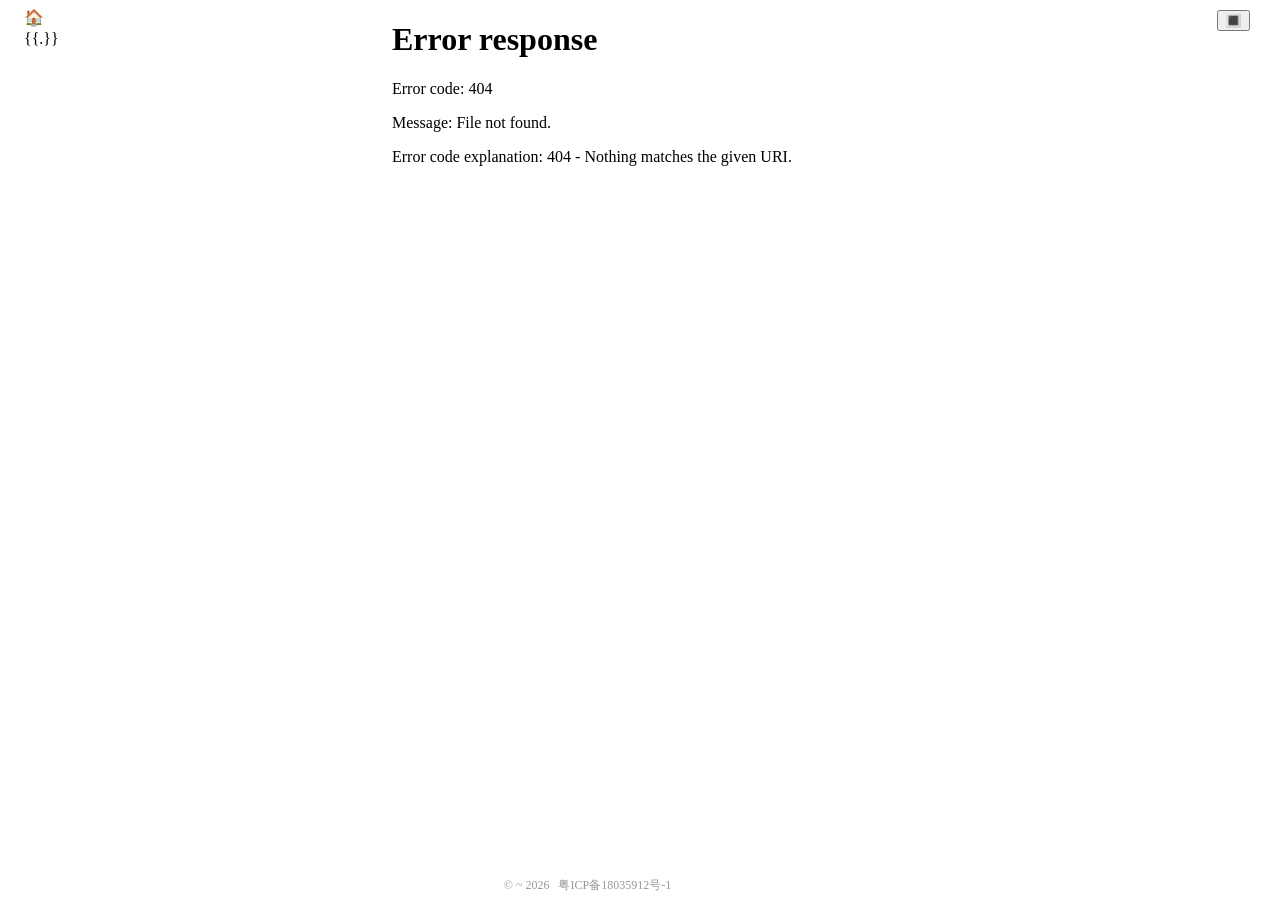
==== server/tpl/home.html @ 7db0177f "2025.02" ====
<!DOCTYPE html>
<html lang="zh-CN">
<head>
	<meta charset="UTF-8" />
	<meta name="viewport" content="width=device-width, initial-scale=1.0" />
	<link rel="icon" type="image/x-icon" href="/static/favicon.ico" />
	<base target="view" />
	<title>编程笔记-个人技术分享</title>
	<style>
		html{
			scrollbar-width: thin;
		}
		body {
			margin: 0;
			padding: 0;
			font-size: 16px;
		}
		nav {
			padding-top: 6px;
			width: 30%;
			height: calc(100vh - 36px);
			overflow: hidden auto;
			scrollbar-width: none;
			word-break: break-all;
		}
		li {
			list-style-type: none;
			line-height: 24px;
		}
		ul {
			margin: 0 0 0 24px;
			padding: 0;
		}
		.sub-ul {
			display: none;
		}
		.dir {
			color: #f60;
			cursor: pointer;
		}
		a {
			text-decoration: none;
		}
		.file {
			color: #06f;
		}
		.dir:hover, .file:hover, footer>a {
			color: #999;
		}
		iframe {
			border: none;
			vertical-align: middle;
		}
		iframe[name='view'] {
			position: absolute;
			top: 0;
			right: 0;
			width: 70%;
			height: calc(100vh - 30px);
		}
		button {
			position: absolute;
			top: 10px;
			right: 30px;
		}
		footer {
			line-height: 30px;
			font-size: 12px;
			text-align: center;
			color: #999;
		}
	</style>
	<script>
		function newWindow() {
			let src = document.querySelector("iframe").contentWindow.location.href;
			window.open(
					src,
					"_blank",
					"width=1100,height=600,top=100,left=500,menubar=no,toolbar=no,location=no,status=no,scrollbars=no"
			);
		}
	</script>
</head>
<body>
<nav>
	<ul>
		<li><a href="/static/sites.html">🏠</a></li>
		{{.}}
	</ul>
</nav>
<iframe name="view" src="/static/sites.html"></iframe>
<button type="button" onclick="newWindow()">🔳</button>
<footer>
	© ~ <span id="year"></span> &nbsp;
	<a href="https://beian.miit.gov.cn/" target="_blank">粤ICP备18035912号-1</a> &nbsp; &nbsp;
	<iframe
		src="https://ghbtns.com/github-btn.html?user=liyacn&repo=note&type=star&count=true" 
		width="90"
		height="20"
		title="GitHub"
	></iframe>
</footer>
<script>
	let dirs = document.querySelectorAll(".dir");
	for (let i = 0; i < dirs.length; i++) {
		dirs[i].onclick = function () {
			let icon = this.children[0];
			let ul = this.parentNode.children[1];
			if (ul.style.display !== "block") {
				ul.style.display = "block";
				icon.textContent = "📖";
			} else {
				ul.style.display = "none";
				icon.textContent = "📘";
			}
		};
	}
	document.querySelector("#year").textContent = new Date().getFullYear();
</script>
</body>
</html>
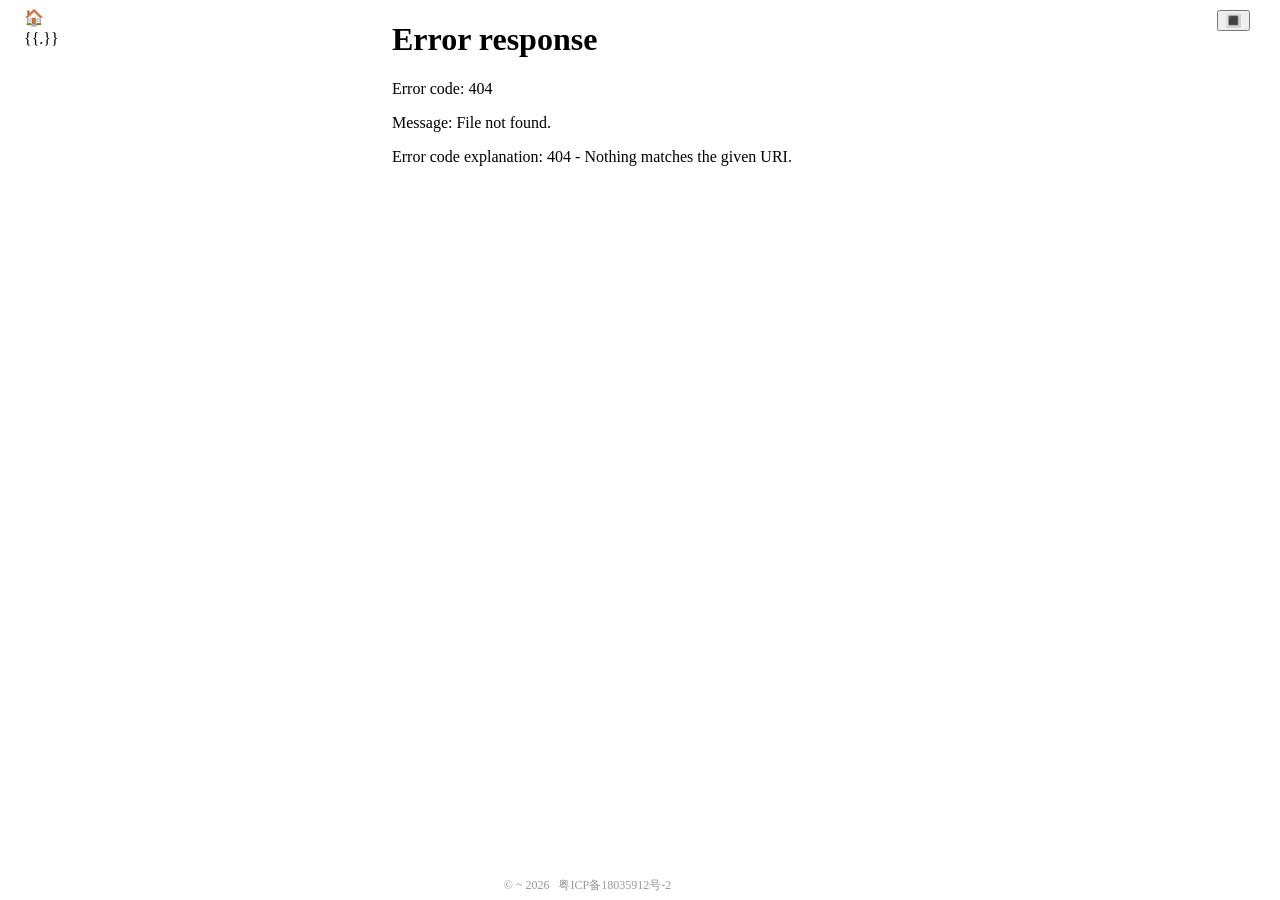
==== commit 833ca157: "2025.4" ====
--- a/server/tpl/home.html
+++ b/server/tpl/home.html
@@ -5,7 +5,7 @@
 	<meta name="viewport" content="width=device-width, initial-scale=1.0" />
 	<link rel="icon" type="image/x-icon" href="/static/favicon.ico" />
 	<base target="view" />
-	<title>编程笔记-个人技术分享</title>
+	<title>编程技术分享</title>
 	<style>
 		html{
 			scrollbar-width: thin;
@@ -92,7 +92,7 @@
 <button type="button" onclick="newWindow()">🔳</button>
 <footer>
 	© ~ <span id="year"></span> &nbsp;
-	<a href="https://beian.miit.gov.cn/" target="_blank">粤ICP备18035912号-1</a> &nbsp; &nbsp;
+	<a href="https://beian.miit.gov.cn/" target="_blank">粤ICP备18035912号-2</a> &nbsp; &nbsp;
 	<iframe
 		src="https://ghbtns.com/github-btn.html?user=liyacn&repo=note&type=star&count=true" 
 		width="90"
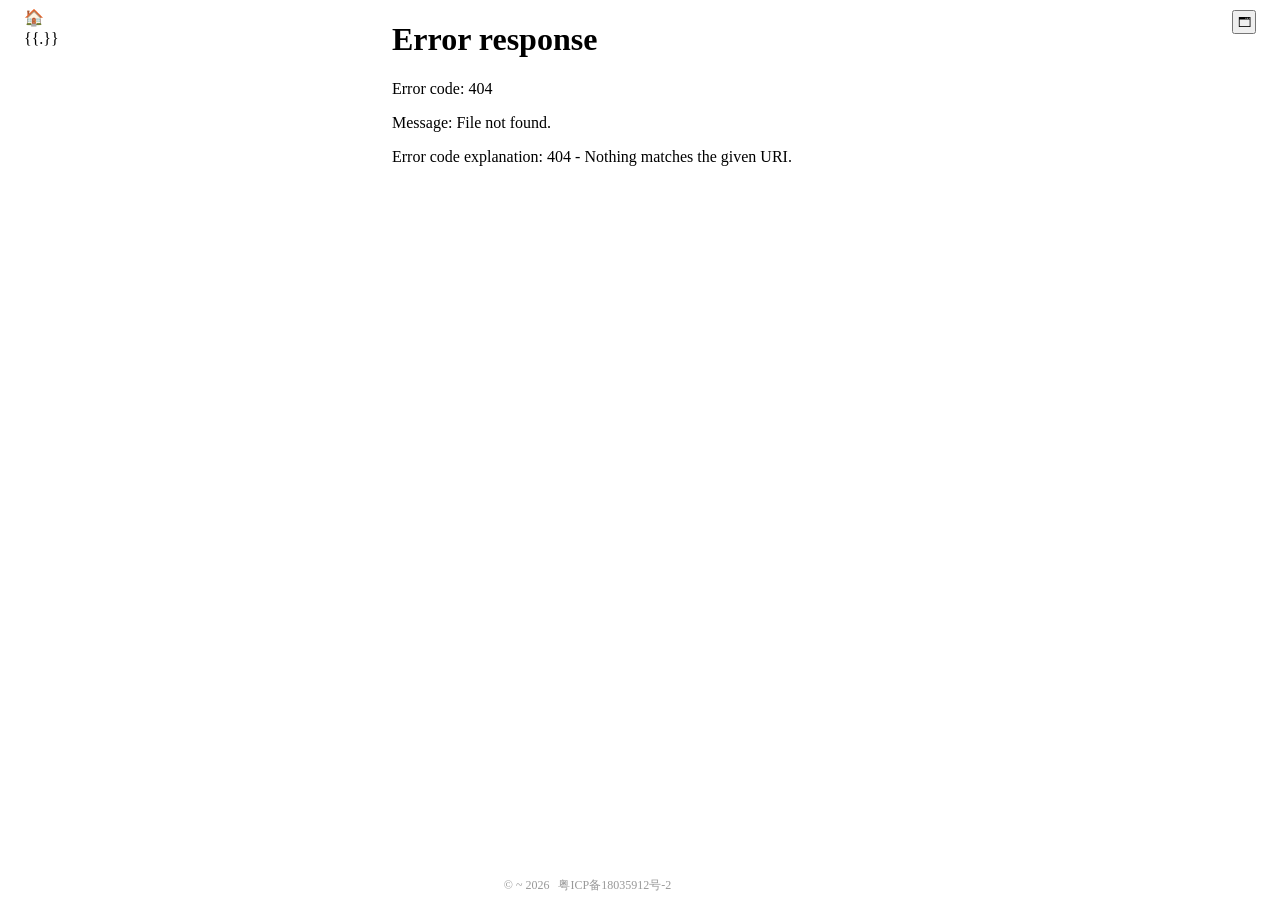
==== commit 85e15434: "2026.1" ====
--- a/server/tpl/home.html
+++ b/server/tpl/home.html
@@ -61,7 +61,10 @@
 		button {
 			position: absolute;
 			top: 10px;
-			right: 30px;
+			right: 24px;
+			width: 24px;
+			height: 24px;
+			padding: 0;
 		}
 		footer {
 			line-height: 30px;
@@ -89,7 +92,7 @@
 	</ul>
 </nav>
 <iframe name="view" src="/static/sites.html"></iframe>
-<button type="button" onclick="newWindow()">🔳</button>
+<button type="button" onclick="newWindow()">🗔</button>
 <footer>
 	© ~ <span id="year"></span> &nbsp;
 	<a href="https://beian.miit.gov.cn/" target="_blank">粤ICP备18035912号-2</a> &nbsp; &nbsp;
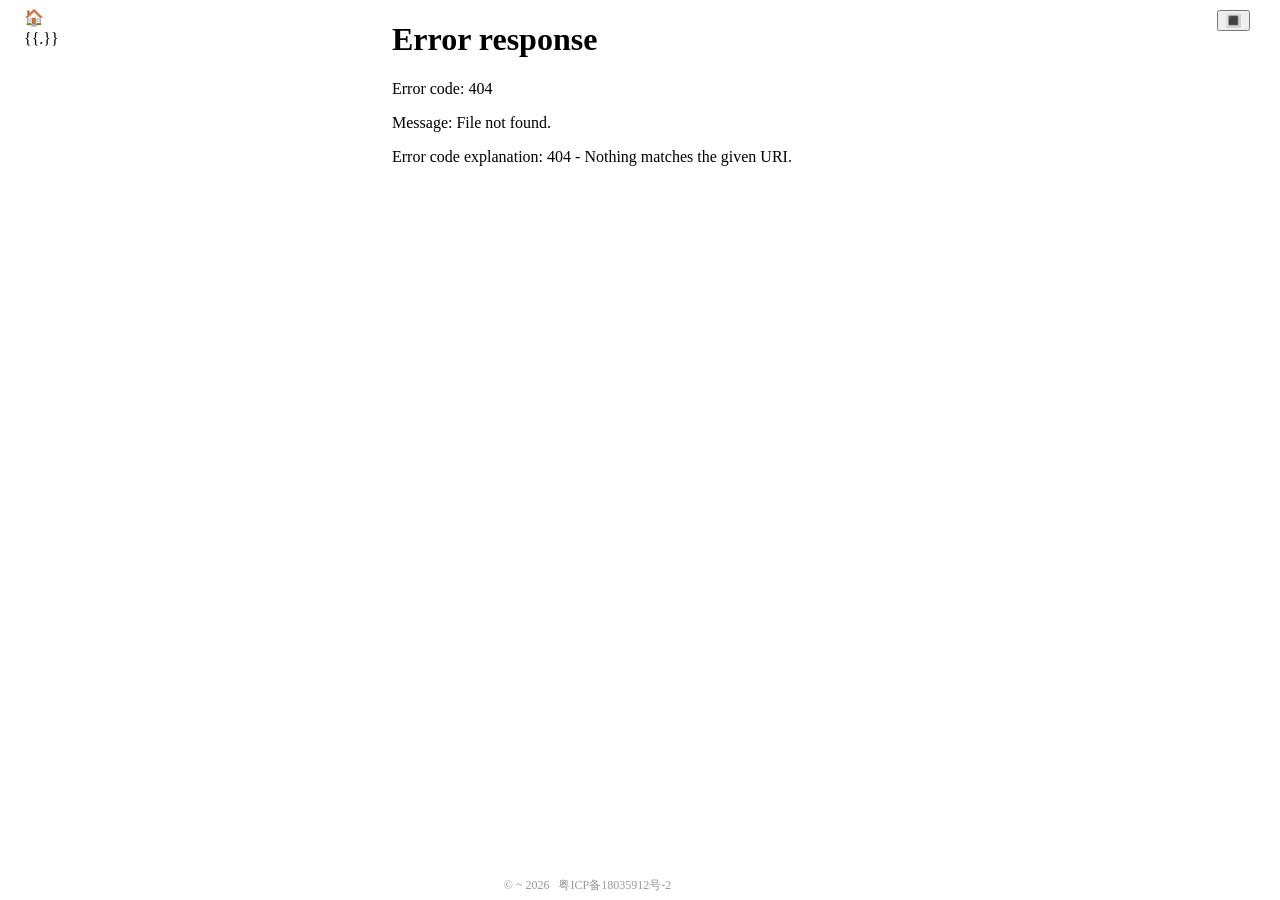
==== commit 94760dfe: "2025.03" ====
--- a/server/tpl/home.html
+++ b/server/tpl/home.html
@@ -61,10 +61,7 @@
 		button {
 			position: absolute;
 			top: 10px;
-			right: 24px;
-			width: 24px;
-			height: 24px;
-			padding: 0;
+			right: 30px;
 		}
 		footer {
 			line-height: 30px;
@@ -92,7 +89,7 @@
 	</ul>
 </nav>
 <iframe name="view" src="/static/sites.html"></iframe>
-<button type="button" onclick="newWindow()">🗔</button>
+<button type="button" onclick="newWindow()">🔳</button>
 <footer>
 	© ~ <span id="year"></span> &nbsp;
 	<a href="https://beian.miit.gov.cn/" target="_blank">粤ICP备18035912号-2</a> &nbsp; &nbsp;
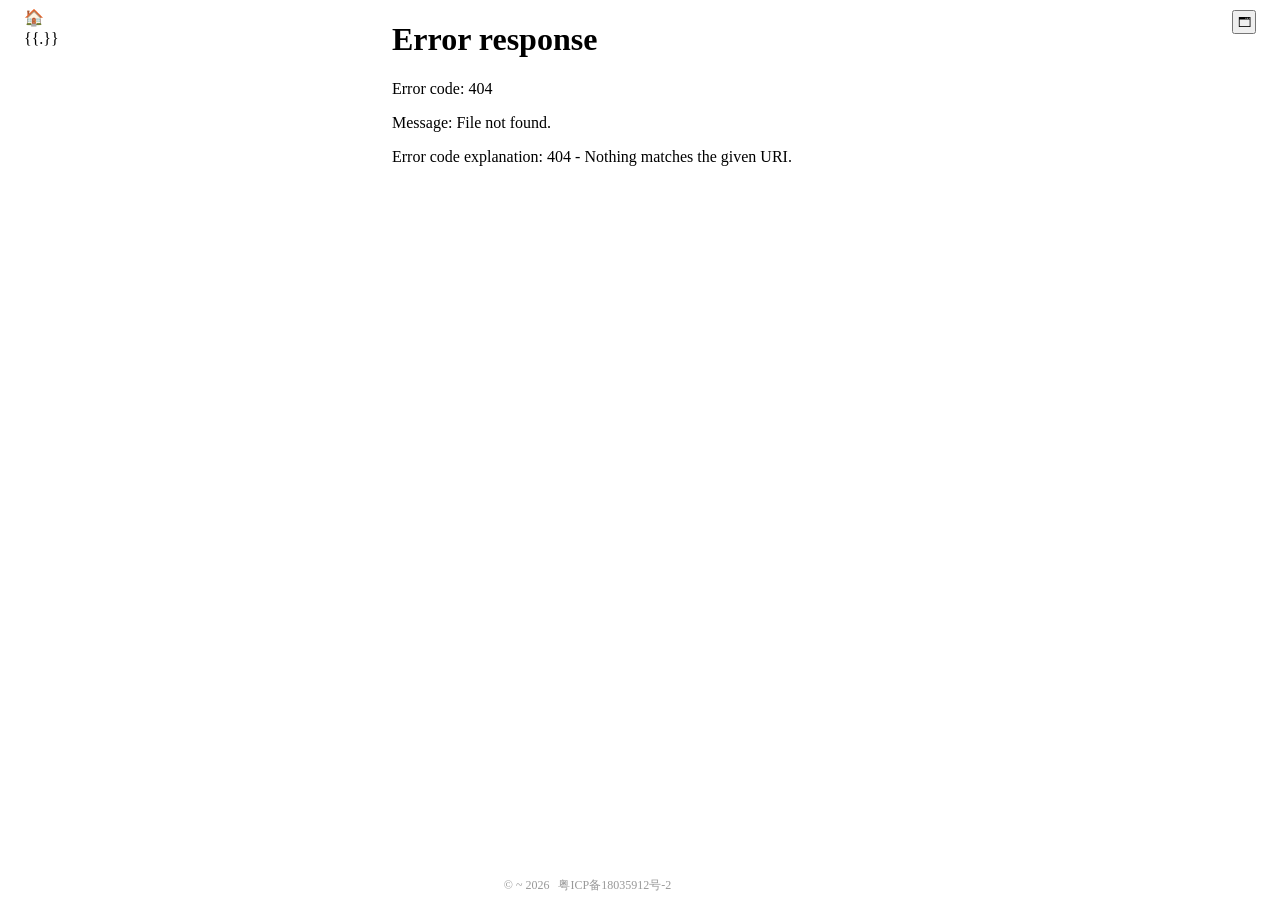
==== commit c52616f5: "2026.1" ====
--- a/server/tpl/home.html
+++ b/server/tpl/home.html
@@ -61,7 +61,10 @@
 		button {
 			position: absolute;
 			top: 10px;
-			right: 30px;
+			right: 24px;
+			width: 24px;
+			height: 24px;
+			padding: 0;
 		}
 		footer {
 			line-height: 30px;
@@ -89,7 +92,7 @@
 	</ul>
 </nav>
 <iframe name="view" src="/static/sites.html"></iframe>
-<button type="button" onclick="newWindow()">🔳</button>
+<button type="button" onclick="newWindow()">🗔</button>
 <footer>
 	© ~ <span id="year"></span> &nbsp;
 	<a href="https://beian.miit.gov.cn/" target="_blank">粤ICP备18035912号-2</a> &nbsp; &nbsp;
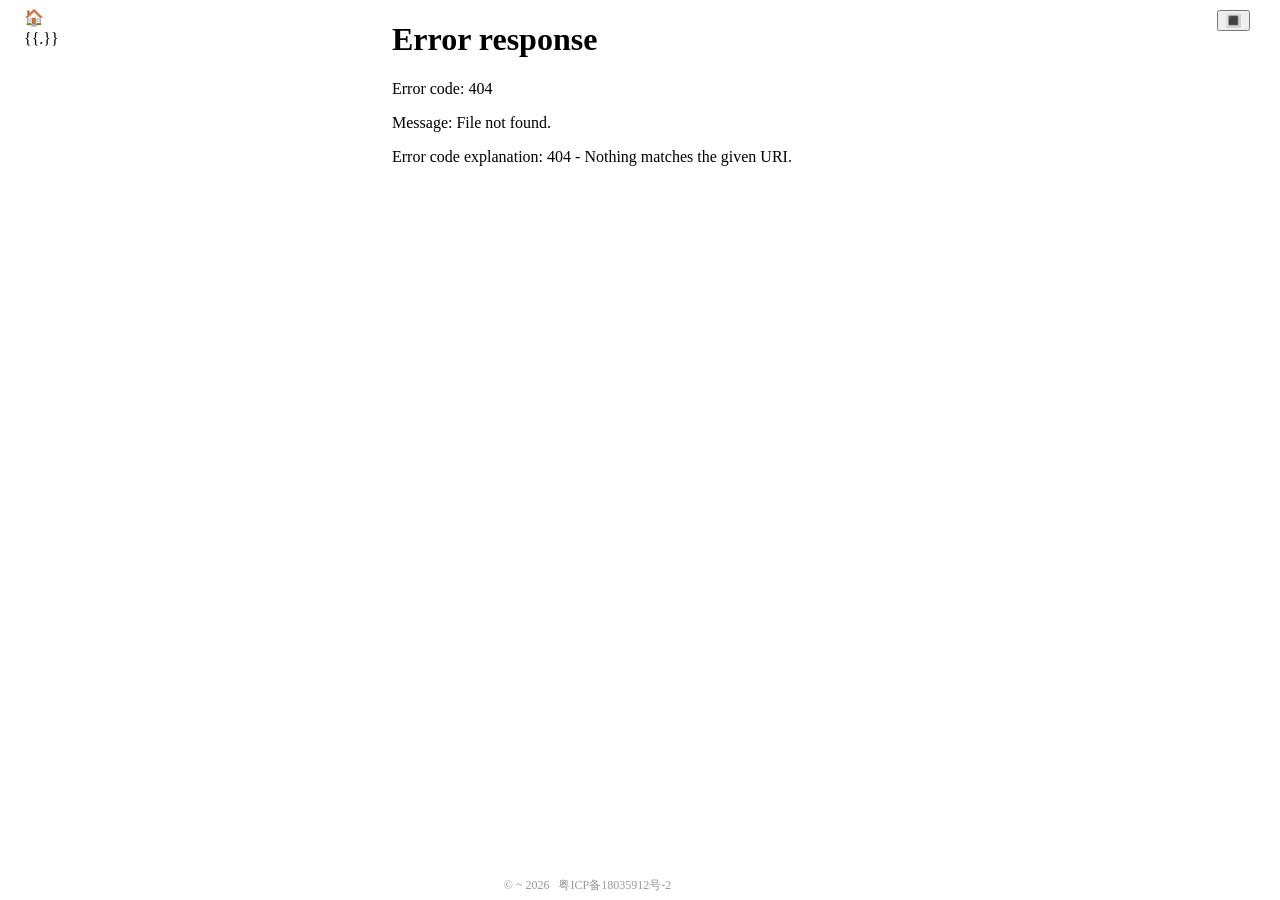
==== commit c7954bdc: "2025.6" ====
--- a/server/tpl/home.html
+++ b/server/tpl/home.html
@@ -61,10 +61,7 @@
 		button {
 			position: absolute;
 			top: 10px;
-			right: 24px;
-			width: 24px;
-			height: 24px;
-			padding: 0;
+			right: 30px;
 		}
 		footer {
 			line-height: 30px;
@@ -92,7 +89,7 @@
 	</ul>
 </nav>
 <iframe name="view" src="/static/sites.html"></iframe>
-<button type="button" onclick="newWindow()">🗔</button>
+<button type="button" onclick="newWindow()">🔳</button>
 <footer>
 	© ~ <span id="year"></span> &nbsp;
 	<a href="https://beian.miit.gov.cn/" target="_blank">粤ICP备18035912号-2</a> &nbsp; &nbsp;
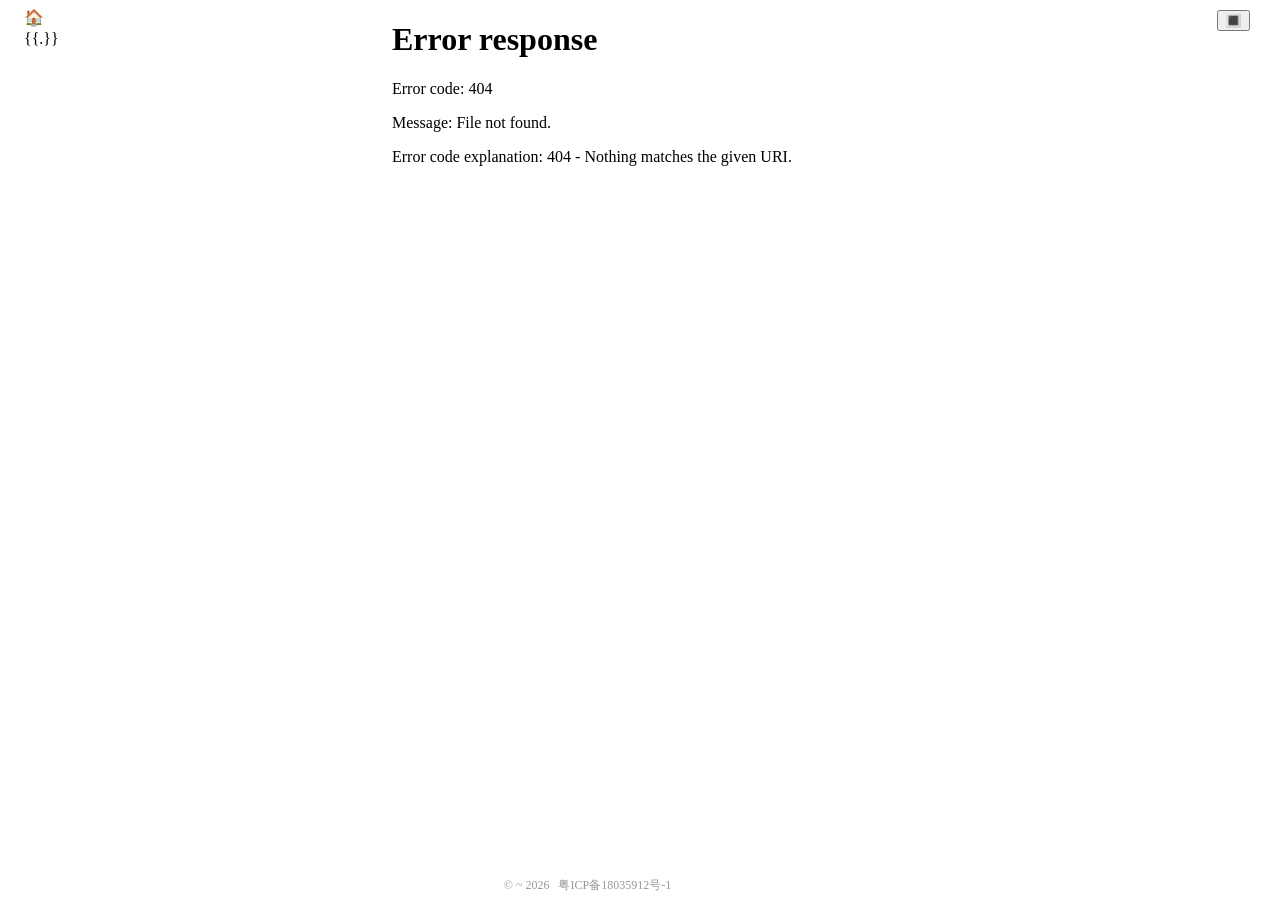
==== commit db094c76: "2025.02" ====
--- a/server/tpl/home.html
+++ b/server/tpl/home.html
@@ -5,7 +5,7 @@
 	<meta name="viewport" content="width=device-width, initial-scale=1.0" />
 	<link rel="icon" type="image/x-icon" href="/static/favicon.ico" />
 	<base target="view" />
-	<title>编程技术分享</title>
+	<title>编程笔记-个人技术分享</title>
 	<style>
 		html{
 			scrollbar-width: thin;
@@ -92,7 +92,7 @@
 <button type="button" onclick="newWindow()">🔳</button>
 <footer>
 	© ~ <span id="year"></span> &nbsp;
-	<a href="https://beian.miit.gov.cn/" target="_blank">粤ICP备18035912号-2</a> &nbsp; &nbsp;
+	<a href="https://beian.miit.gov.cn/" target="_blank">粤ICP备18035912号-1</a> &nbsp; &nbsp;
 	<iframe
 		src="https://ghbtns.com/github-btn.html?user=liyacn&repo=note&type=star&count=true" 
 		width="90"
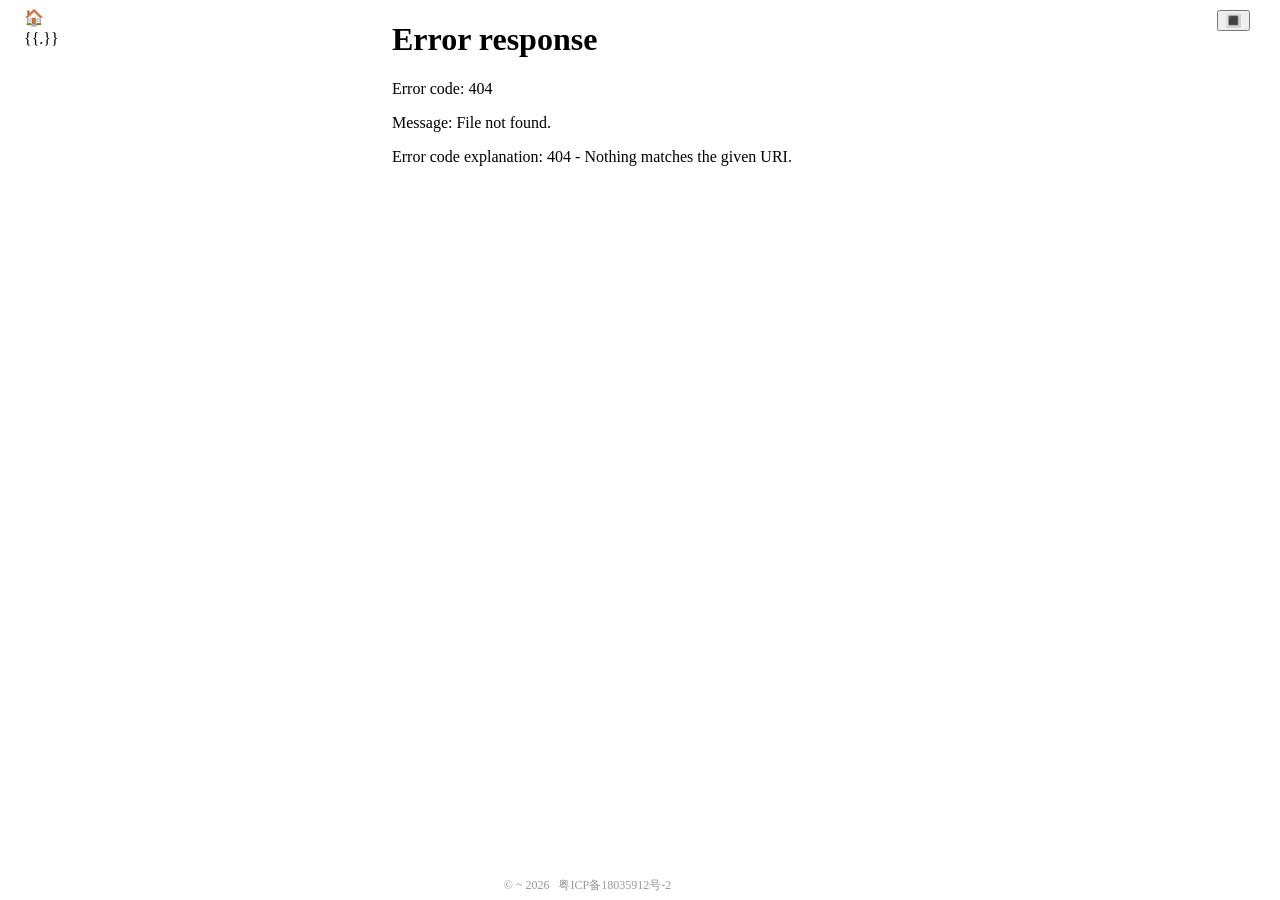
==== commit f3cff66e: "2025.5" ====
--- a/server/tpl/home.html
+++ b/server/tpl/home.html
@@ -5,7 +5,7 @@
 	<meta name="viewport" content="width=device-width, initial-scale=1.0" />
 	<link rel="icon" type="image/x-icon" href="/static/favicon.ico" />
 	<base target="view" />
-	<title>编程笔记-个人技术分享</title>
+	<title>编程技术分享</title>
 	<style>
 		html{
 			scrollbar-width: thin;
@@ -92,7 +92,7 @@
 <button type="button" onclick="newWindow()">🔳</button>
 <footer>
 	© ~ <span id="year"></span> &nbsp;
-	<a href="https://beian.miit.gov.cn/" target="_blank">粤ICP备18035912号-1</a> &nbsp; &nbsp;
+	<a href="https://beian.miit.gov.cn/" target="_blank">粤ICP备18035912号-2</a> &nbsp; &nbsp;
 	<iframe
 		src="https://ghbtns.com/github-btn.html?user=liyacn&repo=note&type=star&count=true" 
 		width="90"
